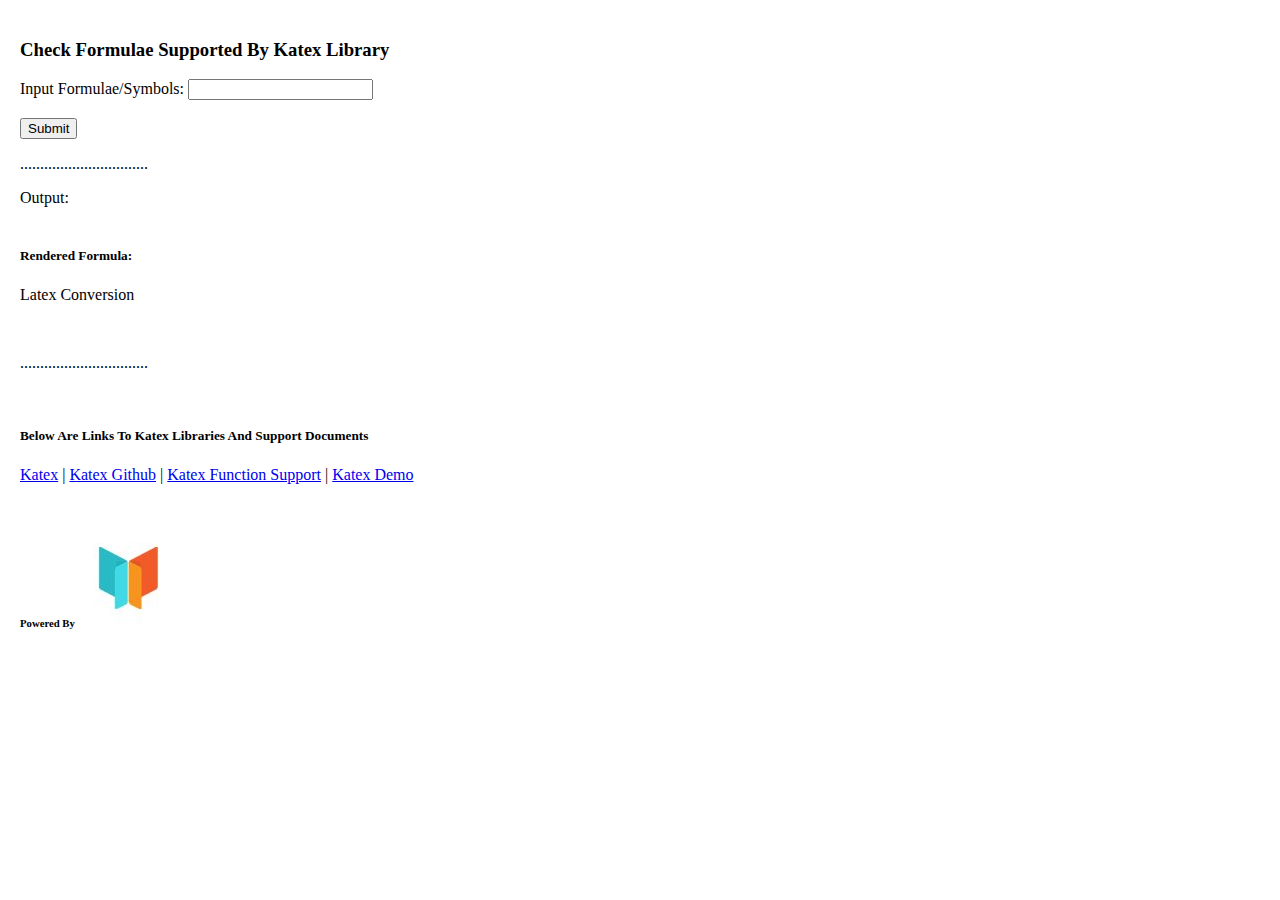
==== onlinetexcheck.html @ 9ebbd0f8 "initial commit" ====
<!DOCTYPE html>
<html>

   <head>
      <title>Online Tex Check</title>
      <link rel="shortcut icon"
      href="https://www.wonderslate.com/assets/app-icon-4x-42ce1c3e7bf1d4b8b57f2e1516dac64f.png" />

      <!-- Provide list of keywords -->
      <meta name = "keywords" content = "tex, latex, katex">

      <!-- Provide description of the page -->
      <meta name = "description" content = "Latex Support Check In Katex">

      <!-- Author information -->
      <meta name = "author" content = "godslayer69">

      <!-- Page content type -->
      <meta http-equiv = "content-type" content = "text/html; charset = UTF-8">

      <!-- Tag to tell robots not to index the content of a page -->
      <meta name = "robots" content = "noindex, nofollow">

      <!-- Link  To Katex Files -->
      <link rel="stylesheet" type="text/css" href="assets/katex/katex.min.css">
      <script type="text/javascript" src="assets/katex/katex.min.js"></script>
      <script type="text/javascript" src="assets/katex/contrib/auto-render.min.js"></script>
      <style type='text/css'>body {margin: 0px;padding: 20px;font-size:16pxcolor:#000000; } </style>

   </head>

   <body>
     <h3>Check Formulae Supported By Katex Library</h3>

         Input Formulae/Symbols:
            <input type = "text" id="tex_input" />
            <br />
            <br />
            <button type = "submit" id="submit_btn">Submit</button>
            <br />
            <p>................................</p>

         Output:
      <br />
      <br />
      <h5>Rendered Formula:</h5>
      <p><span id="mykatex1">Latex Conversion</span></p>
      <script>
      </script>
        <br />
        <p>................................</p>

        <div id="katexerror">
        </div>
        <br />
      <p><h5>Below Are Links To Katex Libraries And Support Documents</h5></p>
      <a href = "https://khan.github.io/KaTeX/" target = "_blank">Katex</a> |
      <a href = "https://github.com/Khan/KaTeX" target = "_blank">Katex Github</a> |
      <a href = "https://github.com/Khan/KaTeX/wiki/Function-Support-in-KaTeX" target = "_blank">Katex Function Support</a> |
        <a href = "http://tiddlywiki.com/plugins/tiddlywiki/katex/" target = "_blank">Katex Demo</a>
        <br />
        <br />
        <p><h6>Powered By  <img src = "assets/logo.jpg" alt = "Logo" /></p>

          <script>
          try {
            var textInput = document.getElementById('tex_input');
            var submitBtn = document.getElementById('submit_btn');
            submitBtn.addEventListener('click', renderFormula);
            function renderFormula() {
                katex.render(textInput.value, mykatex1);
              }
          } catch (e) {
            document.getElementById(katexerror).innerHTML=e.message;
          }
          </script>
   </body>

</html>
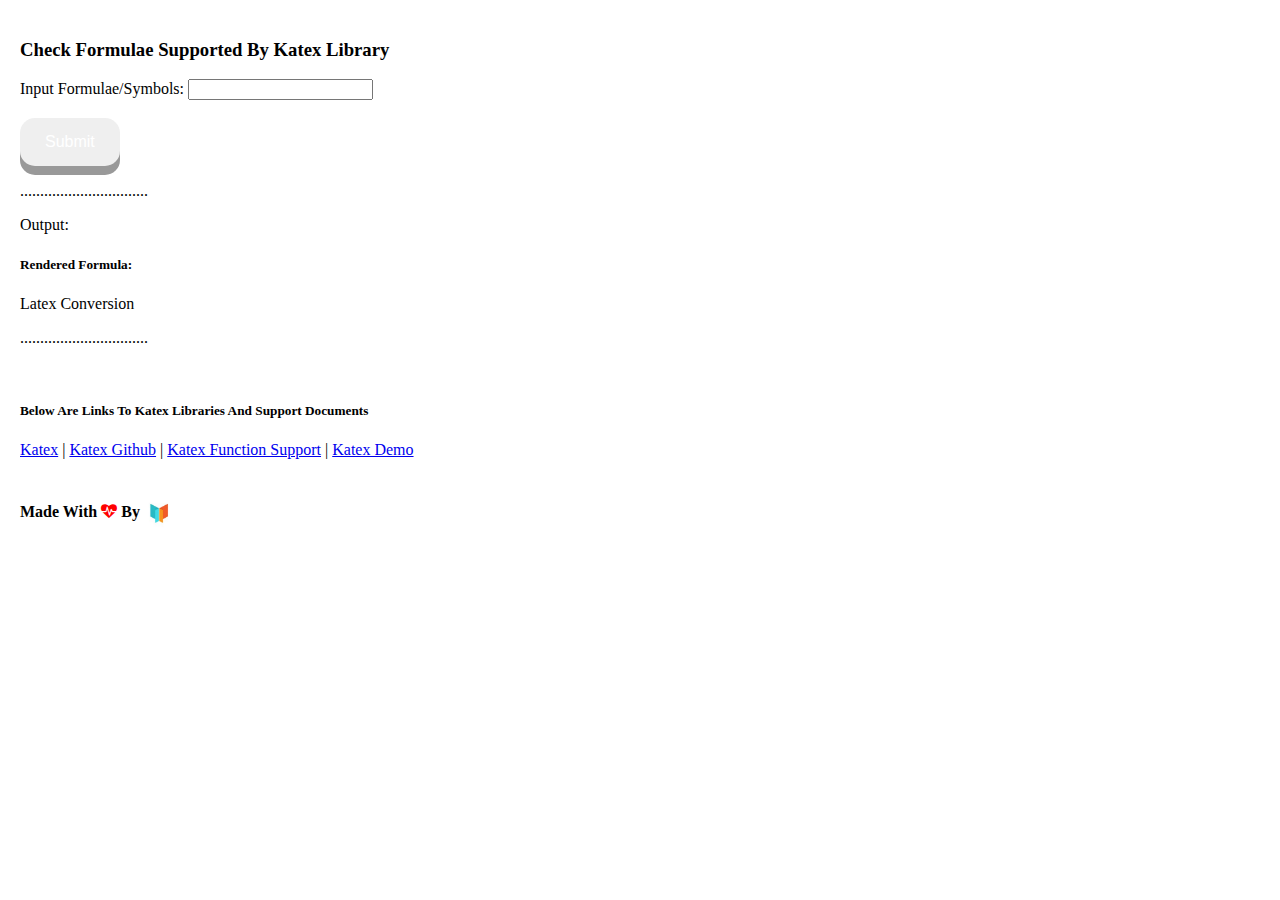
==== commit 7b435e1a: "Fixed ui issues" ====
--- a/onlinetexcheck.html
+++ b/onlinetexcheck.html
@@ -2,15 +2,16 @@
 <html>
 
    <head>
-      <title>Online Tex Check</title>
-      <link rel="shortcut icon"
-      href="https://www.wonderslate.com/assets/app-icon-4x-42ce1c3e7bf1d4b8b57f2e1516dac64f.png" />
+      <title>Online Tex Checker</title>
+      <link rel="shortcut icon" href="https://www.wonderslate.com/assets/app-icon-4x-42ce1c3e7bf1d4b8b57f2e1516dac64f.png" />
+
+      <link rel="stylesheet" href="https://cdnjs.cloudflare.com/ajax/libs/font-awesome/4.7.0/css/font-awesome.min.css">
 
       <!-- Provide list of keywords -->
       <meta name = "keywords" content = "tex, latex, katex">
 
       <!-- Provide description of the page -->
-      <meta name = "description" content = "Latex Support Check In Katex">
+      <meta name = "description" content = "Latex Support Checker For Katex">
 
       <!-- Author information -->
       <meta name = "author" content = "godslayer69">
@@ -25,7 +26,27 @@
       <link rel="stylesheet" type="text/css" href="assets/katex/katex.min.css">
       <script type="text/javascript" src="assets/katex/katex.min.js"></script>
       <script type="text/javascript" src="assets/katex/contrib/auto-render.min.js"></script>
-      <style type='text/css'>body {margin: 0px;padding: 20px;font-size:16pxcolor:#000000; } </style>
+      <style type='text/css'>
+      body {margin: 0px;padding: 20px;font-size:18pxcolor:#000000; }
+      button {
+        padding: 15px 25px;
+        font-size: 16px;
+        text-align: center;
+        cursor: pointer;
+        outline: none;
+        color: #fff;
+        backgound-color: #F05A2A;
+        border: none;
+        border-radius: 15px;
+        box-shadow: 0 9px #999;
+      }
+
+      button:active {
+        background-color: #F05A2A;
+        box-shadow: 0 5px #666;
+        transform: translateY(4px);
+      }
+      </style>
 
    </head>
 
@@ -42,12 +63,10 @@
 
          Output:
       <br />
-      <br />
       <h5>Rendered Formula:</h5>
       <p><span id="mykatex1">Latex Conversion</span></p>
       <script>
       </script>
-        <br />
         <p>................................</p>
 
         <div id="katexerror">
@@ -60,7 +79,7 @@
         <a href = "http://tiddlywiki.com/plugins/tiddlywiki/katex/" target = "_blank">Katex Demo</a>
         <br />
         <br />
-        <p><h6>Powered By  <img src = "assets/logo.jpg" alt = "Logo" /></p>
+        <p><h4>Made With <i class="fa fa-heartbeat" style="color:red;"></i> By <img src = "assets/logo.jpg" alt = "Logo" height="30" width="30" style="vertical-align: middle;"/></p>
 
           <script>
           try {
@@ -71,7 +90,7 @@
                 katex.render(textInput.value, mykatex1);
               }
           } catch (e) {
-            document.getElementById(katexerror).innerHTML=e.message;
+            document.getElementById(katexerror).innerTEXT=e.message;
           }
           </script>
    </body>
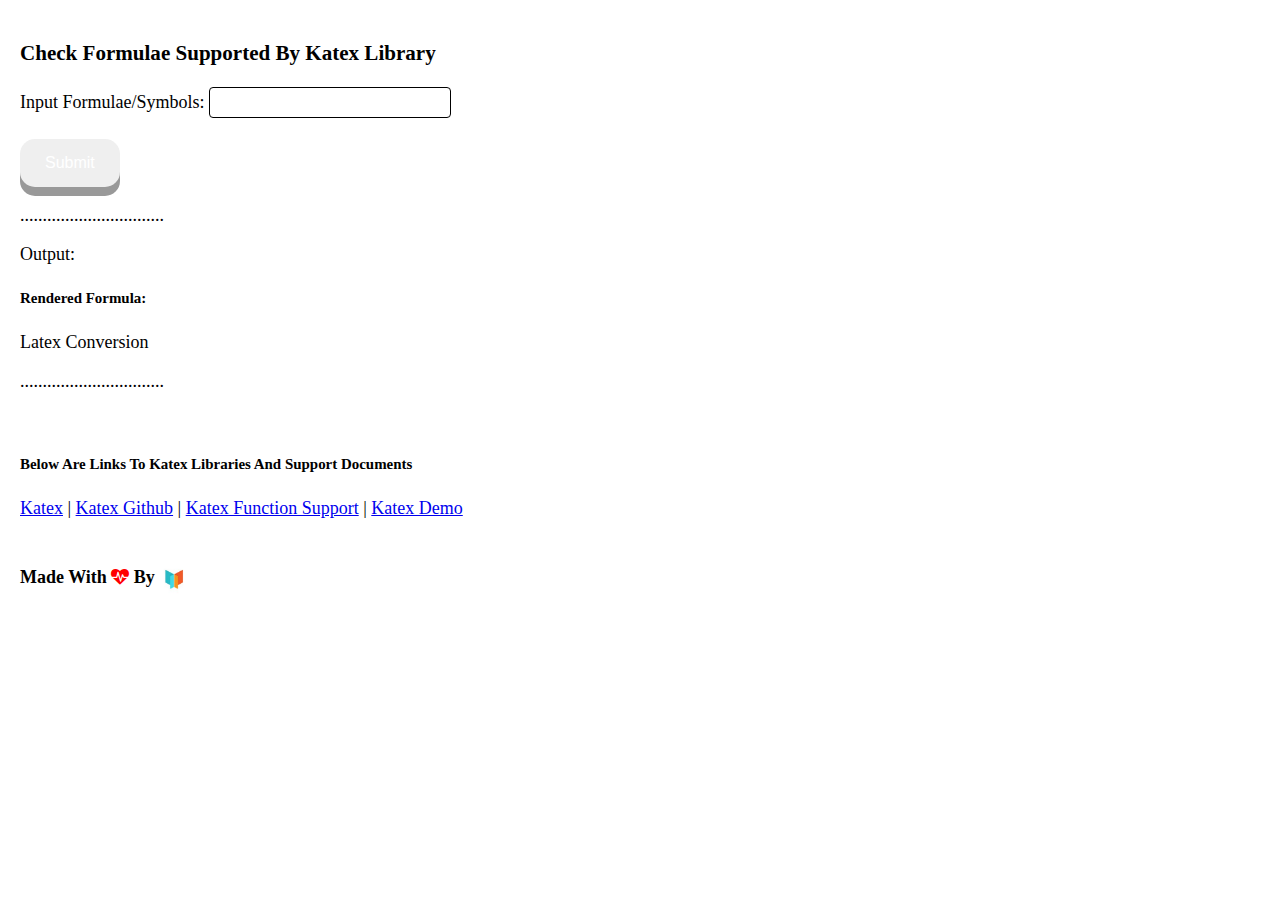
==== commit 61504538: "Bug Fix: Input box text color is not readable; Updated READEME.md" ====
--- a/onlinetexcheck.html
+++ b/onlinetexcheck.html
@@ -27,7 +27,7 @@
       <script type="text/javascript" src="assets/katex/katex.min.js"></script>
       <script type="text/javascript" src="assets/katex/contrib/auto-render.min.js"></script>
       <style type='text/css'>
-      body {margin: 0px;padding: 20px;font-size:18pxcolor:#000000; }
+      body {margin: 0px;padding: 20px;font-size:18px;color:#000000; }
       button {
         padding: 15px 25px;
         font-size: 16px;
@@ -46,6 +46,15 @@
         box-shadow: 0 5px #666;
         transform: translateY(4px);
       }
+
+      input{
+        background-color:white;
+        border: solid 1px #000000;
+        border-radius: 4px;
+        padding: 4px;
+        font-size: 18px;
+        color: #000000;
+      }
       </style>
 
    </head>
@@ -54,7 +63,7 @@
      <h3>Check Formulae Supported By Katex Library</h3>
 
          Input Formulae/Symbols:
-            <input type = "text" id="tex_input" />
+            <input type = "text" id="tex_input"/>
             <br />
             <br />
             <button type = "submit" id="submit_btn">Submit</button>
